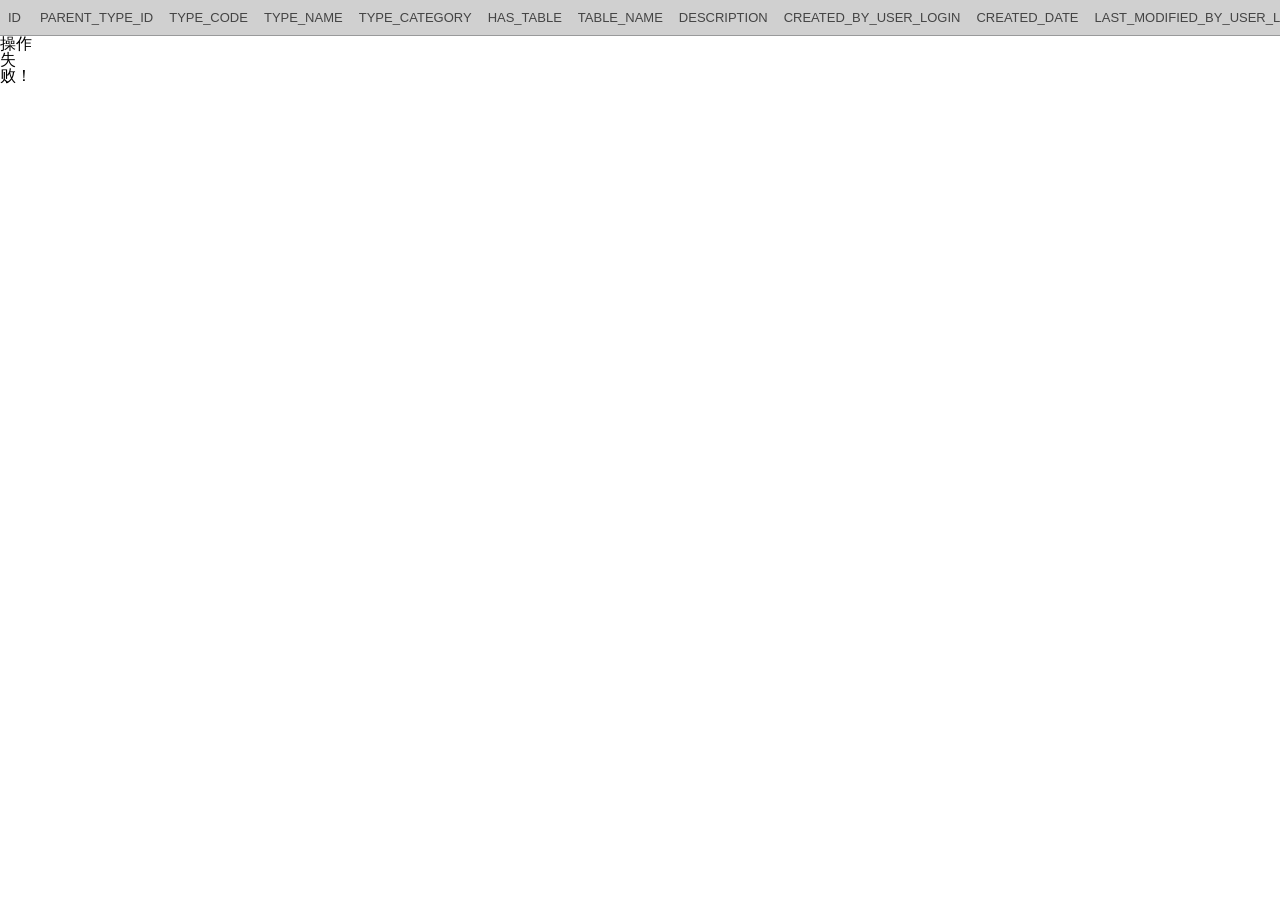
==== index.html @ 96e45a80 "修改html文件名" ====
<!DOCTYPE html>
<html>
<head>
	<title>作品类型处理</title>
	<meta charset="UTF-8">
	<meta name="viewport" content="width=device-width, initial-scale=1.0, maximum-scale=1.0, user-scalable=0">
	<link rel="stylesheet" href="style.css" type="text/css" media="screen" charset="utf-8"/>
	<link rel="stylesheet" href="reset.css" type="text/css" media="screen" charset="utf-8"/>
	<script type="text/javascript" src="jquery-3.1.1.min.js"></script>
	<script type="text/javascript">
		function getQueryString(name)
		{
		     var reg = new RegExp("(^|&)"+ name +"=([^&]*)(&|$)");
		     var r = window.location.search.substr(1).match(reg);
		     if(r!=null)return  unescape(r[2]); return null;
		}

		var env = getQueryString("env");
		var password = getQueryString("pwd");
		var domain = "";
		switch(env){
			case 'official':
				domain="http://platform.5rs.me";
				break;
			case 'uat':
				domain="http://platform.wechuban.com";
				break;
			case 'test':
				domain="http://platform.techdc.cn";
				break;
			case 'develop':
			default:
				domain = "http://platform.chubanyun.me";
				break;

		}
   		var url = domain+"/resourcecenter/v1.0/productType/";
		$(document).ready(function(){
		     $.ajax({
			     url:url+"getAllProTypes?password="+password,
			     dataType:'json',
			     processData: false,
			     type:'get',
			     success:function(data){
			        if(data.errCode==0){
			        	var data = data.data;
			        	for(var i=0;i<data.length;i++){
			        		var htmls = new Array();
			        		htmls.push("<tr>");
					        		htmls.push("<td>"+data[i].id+"</td>");
									htmls.push("<td><input typeId='"+data[i].id+"' numOrString='num' name='parentTypeId' onchange='update(this)' value='"+data[i].parentTypeId+"'/></td>");
									htmls.push("<td><input typeId='"+data[i].id+"' numOrString='string' name='typeCode' onchange='update(this)' value='"+data[i].typeCode+"'/></td>");
									htmls.push("<td><input typeId='"+data[i].id+"' numOrString='string' name='typeName' onchange='update(this)' value='"+data[i].typeName+"'/></td>");
									htmls.push("<td><input typeId='"+data[i].id+"' numOrString='string' name='typeCategory' onchange='update(this)' value='"+data[i].typeCategory+"'/></td>");
									htmls.push("<td><input typeId='"+data[i].id+"' numOrString='num' name='hasTable' onchange='update(this)' value='"+data[i].hasTable+"'/></td>");
									htmls.push("<td><input typeId='"+data[i].id+"' numOrString='string' name='tableName' onchange='update(this)' value='"+data[i].tableName+"'/></td>");
									htmls.push("<td><input typeId='"+data[i].id+"' numOrString='string' name='description' onchange='update(this)' value='"+data[i].description+"'/></td>");
									htmls.push("<td><input typeId='"+data[i].id+"' numOrString='num' name='createdByUserLogin' onchange='update(this)' value='"+data[i].createdByUserLogin+"'/></td>");
									htmls.push("<td><input typeId='"+data[i].id+"' numOrString='string' name='createdDate' onchange='update(this)' value='"+data[i].createdDate+"'/></td>");
									htmls.push("<td><input typeId='"+data[i].id+"' numOrString='num' name='lastModifiedByUserLogin' onchange='update(this)' value='"+data[i].lastModifiedByUserLogin+"'/></td>");
									htmls.push("<td><input typeId='"+data[i].id+"' numOrString='string' name='lastModifiedDate' onchange='update(this)' value='"+data[i].lastModifiedDate+"'/></td>");
									htmls.push("<td><input typeId='"+data[i].id+"' numOrString='num' name='isVirtual' onchange='update(this)' value='"+data[i].isVirtual+"'/></td>");
									htmls.push("<td><input typeId='"+data[i].id+"' numOrString='num' name='isOpen' onchange='update(this)' value='"+data[i].isOpen+"'/></td>");
									htmls.push("<td><input typeId='"+data[i].id+"' numOrString='num' name='sequenceNum' onchange='update(this)' value='"+data[i].sequenceNum+"'/></td>");
									htmls.push("<td><input typeId='"+data[i].id+"' numOrString='num' name='version' onchange='update(this)' value='"+data[i].version+"'/></td>");
									htmls.push("<td><input typeId='"+data[i].id+"' numOrString='num' name='merchantShow' onchange='update(this)' value='"+data[i].merchantShow+"'/></td>");
									htmls.push("<td><input typeId='"+data[i].id+"' numOrString='num' name='agentShow' onchange='update(this)' value='"+data[i].agentShow+"'/></td>");
									htmls.push("<td><input typeId='"+data[i].id+"' numOrString='num' name='channelShow' onchange='update(this)' value='"+data[i].channelShow+"'/></td>");
									htmls.push("<td><input typeId='"+data[i].id+"' numOrString='num' name='advisorShow' onchange='update(this)' value='"+data[i].advisorShow+"'/></td>");
									htmls.push("<td><input typeId='"+data[i].id+"' numOrString='num' name='wechatShow' onchange='update(this)' value='"+data[i].wechatShow+"'/></td>");
									htmls.push("</tr>");
							$("#tbody").append(htmls.join(''));
			        	}
			        }else{
			        	$("#tbody").append(data.message);
			        }
			     },
			     error:function(XMLHttpRequest, textStatus, errorThrown) {
			     	//document.write(textStatus);
			     	$("#tbody").append("操作失败！");
			     }});
		});

   		function update(o){
   			//alert(o.name+","+o.value);
   			var numOrString=o.getAttribute("numOrString");
   			var attr = "'"+o.name+"'";
   			var val = numOrString=='num'?o.value:'"'+o.value+'"';
   			var data = '{"id":'+o.getAttribute("typeId")+',"'+o.name+'":'+(numOrString=='num'?o.value:'"'+o.value+'"')+'}';
   			//alert(encodeURI(url+"update?data="+data));
   			$.ajax({
			     url:encodeURI(url+"update?password="+password+"&data="+data),
			     dataType:'json',
			     processData: false, 
			     type:'get',
			     success:function(data){
			     	alert(data.message);
			     	location.reload();
			     },
			     error:function(XMLHttpRequest, textStatus, errorThrown) {
			     	alert("操作失败！");
			     }});
   		}
	</script>
</head>
<body>
<div class="col w10 last">
<div class="content">
<table>
<tbody id="tbody">
<tr>
<th>ID</th>
<th>PARENT_TYPE_ID</th>
<th>TYPE_CODE</th>
<th>TYPE_NAME</th>
<th>TYPE_CATEGORY</th>
<th>HAS_TABLE</th>
<th>TABLE_NAME</th>
<th>DESCRIPTION</th>
<th>CREATED_BY_USER_LOGIN</th>
<th>CREATED_DATE</th>
<th>LAST_MODIFIED_BY_USER_LOGIN</th>
<th>LAST_MODOFIED_DATE</th>
<th>IS_VIRTUAL</th>
<th>IS_OPEN</th>
<th>SEQUENCE_NUM</th>
<th>VERSION</th>
<th>MERCHANT_SHOW</th>
<th>AGENT_SHOW</th>
<th>CHANNEL_SHOW</th>
<th>ADVISOR_SHOW</th>
<th>WECHAT_SHOW</th>
</tr>
</tbody>
</table>
</div>
</div>
</body>
</html>
---- style.css ----
@import url('reset.css');body{background:#f0f0f0;padding:0 20px;font-family:Lucida Grande,Verdana,Arial,sans-serif;}#header{margin:0;padding:5px;}#wrapper_login{background:#fff;width:300px;margin:100px auto 0;padding:0 0 0px;}#wrapper{background:#fff;padding:0 0 0px;width:100%;min-width:700px;margin:0 auto;}* html #minwidth{border-left:700px solid #fff;position:relative;float:left;z-index:1;background:#e4e4e4;}* html #holder{margin-left:-700px;position:relative;float:left;z-index:2;text-align:left;background:#e4e4e4;}#desc{background:#fff;position:relative;margin:0px 0px;padding:0px 0 0 0;}#body_footer{width:100%;height:10px;font-size:0px;background:#fff url(../images/footer_bg.png) repeat-x bottom left;}#body_footer #bottom_left,#body_footer #bottom_right{width:100%;height:10px;}#body_footer #bottom_left{background:url(../images/footer_bl.png) no-repeat bottom left;margin:0px;padding:0px;}#body_footer #bottom_right{background:url(../images/footer_br.png) no-repeat top right;margin:0px;padding:0px;}.body{padding:10px;margin:0px;position:relative;border:1px solid #e4e4e4;border-top:0px;border-bottom:0px;}.desc p{margin:0;}#footer{text-align:center;width:100%;padding:5px 0 5px 0;background:transparent;}#footer p{font-size:11px;}#menu{width:100%;height:35px;background:#d0d0d0 url(../images/menu.png) repeat-x;position:relative;border-bottom:1px solid #767778;}#menu #left,#menu #right{width:10px;height:10px;position:absolute;top:0px;font-size:0px;}#menu #left{left:0px;background:#d0d0d0 url(../images/menu_tl.png) no-repeat;}#menu #right{right:0px;background:#d0d0d0 url(../images/menu_tr.png) no-repeat;}#submenu{width:100%;height:49px;background:#9c9d9e url(../images/submenu.png) repeat-x;position:relative;}#menu ul{position:absolute;top:0;left:0;margin:0;}#menu ul li{display:block;height:36px;float:left;position:relative;background:none;margin:0;padding:0;}#menu ul li a{font-family:Arial,sans-serif;font-size:12px;display:block;float:left;height:36px;color:#666;text-decoration:none;font-weight:700;padding:0 15px;}#menu ul li a span{display:block;float:left;cursor:pointer;margin:8px 0 0;}#menu ul li a:hover,#menu ul li.hover a,#menu ul li a.selected{background:url(../images/menu_arrow.png) no-repeat center 29px;}#menu h2{padding:10px 0 0 10px;}#submenu .modules_left,#submenu .title,#submenu .modules_right{height:49px;width:50%;position:absolute;top:0px;top:0px;z-index:10;}#submenu .modules_left{left:0px;}#submenu .modules_right{right:0px;text-align:left;}#submenu .title{width:180px;line-height:49px;left:50%;margin-left:-90px;font-size:16px;text-align:center;font-weight:bold;color:#646464;text-shadow:#b8b9b9 1px 1px 0px;z-index:11;}.module{float:left;margin:10px 0 0 10px;display:inline;position:relative;}#submenu .modules_right .module{float:right;margin:10px 10px 0 0;}.module.buttons a.module_button,.module.buttons a.dropdown_button{float:left;margin:0 10px 0 0;height:28px;display:block;background:url(../images/submenu_button_bg_left.png) no-repeat top left;text-decoration:none;padding:0 0 0 10px;}#submenu .modules_right .module.buttons a.module_button,#submenu .modules_right .module.buttons a.dropdown_button{margin:0 0 0 10px;display:inline;}.module.buttons a.module_button span,.module.buttons a.dropdown_button span{display:block;float:left;padding:0 10px 0 0;height:28px;line-height:27px;background:url(../images/submenu_button_bg_right.png) no-repeat top right;color:#cacaca;font-size:13px;}.module.buttons a.module_button small,.module.buttons a.dropdown_button small{width:22px;height:22px;padding:0px;display:block;float:left;margin:3px 0 0 -4px;opacity:0.65;}.module.buttons a.module_button:hover span,.module.buttons a.module_button:hover small,.module.buttons a.dropdown_button:hover span,.module.buttons a.dropdown_button:hover small{color:#fff;opacity:1.0;}.module.search{width:230px;height:28px;background:url(../images/module_search.png) no-repeat top left;}.module.search p{padding:0;margin:0}.module.search input{background:none;border:0;outline:0;color:#cfcfcf;float:left;padding:7px 0;width:190px;margin:0 0 0 30px;}.module.text{color:#646464;font-size:12px;padding:8px 0 0 0;}.module .dropdown{position:absolute;top:34px;left:0px;color:#fff;width:300px;display:none;}#submenu .modules_right .module .dropdown{left:auto;right:0px;}.module .dropdown .arrow{background:url(../images/dropdown_arrow.png) no-repeat 33px 0px;height:10px;font-size:0px;}#submenu .modules_right .module .dropdown .arrow{background:url(../images/dropdown_arrow.png) no-repeat top right;margin:0 33px 0 0;}.module .dropdown .content{background:#666;border-radius:5px;padding:10px;}.module .dropdown .content p{color:#dbdbdb;}.module .dropdown hr{display:block;border:0;background:url(../images/dropdown_hr.png) no-repeat center top;height:2px;font-size:0px;margin:0 0 10px 0;}.module.pagination a{height:28px;line-height:28px;display:block;float:left;margin:0 0 0 5px;}.module.pagination span{color:#666;display:block;float:left;margin:0 0 0 5px;height:28px;line-height:28px;display:block;}.module.pagination a.page_left{width:27px;height:28px;display:block;background:url(../images/pagination_button.png) no-repeat top left;}.module.pagination a.page_right{width:27px;height:28px;display:block;background:url(../images/pagination_button.png) no-repeat top left;}.module.pagination a small{width:22px;height:22px;padding:0px;display:block;float:left;margin:3px 0 0 3px;opacity:0.65;}.module.pagination a:hover small{opacity:1.0;}.module.pagination a.current{font-weight:bold;text-decoration:none;font-size:20px;}.success,.error,.notice,.box{margin:0 0 10px;width:100%;position:relative}.box .desc{padding:5px 10px;}.success .desc,.error .desc,.notice .desc{padding:10px 10px;}.success .desc p,.error .desc p,.notice .desc p{margin:0px;}.tl,.tr,.bl,.br{position:absolute;width:5px;height:5px;background-image:url(../images/messages.png);background-repeat:no-repeat;}.tl{left:0px;top:0px;}.tr{right:0px;top:0px;}.bl{left:0px;bottom:0px;}.br{right:0px;bottom:0px;}.success{background:#c8e793;}.success .tl{background-position:0px 0px;}.success .tr{background-position:-5px 0px;}.success .bl{background-position:0px -5px;}.success .br{background-position:-5px -5px;}.success .desc{color:#4F8A10;}.error{background:#fb9292;}.error .tl{background-position:0px -10px;}.error .tr{background-position:-5px -10px;}.error .bl{background-position:0px -15px;}.error .br{background-position:-5px -15px;}.error .desc{color:#D8000C;}.notice{background:#fde78f;}.notice .tl{background-position:0px -20px;}.notice .tr{background-position:-5px -20px;}.notice .bl{background-position:0px -25px;}.notice .br{background-position:-5px -25px;}.notice .desc{color:#a89751;}.box .head,.box .bottom,.box .head div,.box .bottom div{height:5px;font-size:0;width:100%;}.box{background:#f0f0f0;position:relative;}.box .head{background:#f0f0f0 url(../images/box_tl.png) no-repeat;}.box .head div{background:url(../images/box_tr.png) no-repeat top right;}.box .bottom{background:#f0f0f0 url(../images/box_bl.png) no-repeat;}.box .bottom div{background:url(../images/box_br.png) no-repeat top right;}.box .desc{color:#666;}.box h2{font-size:14px;margin:0;padding:8px 0 7px 10px;}.box.header .head{background:url(../images/box_tl_h.png) no-repeat top left;position:absolute;top:0px;left:0px;}.box.header .head div{background:url(../images/box_tr_h.png) no-repeat top right;position:absolute;width:5px;top:0px;right:0px;}.shelf{height:165px;background:url(../images/shelf_center.png) repeat-x bottom left;position:relative;margin:0 0 20px 0;}.shelf .left{width:62px;height:54px;position:absolute;left:0px;bottom:0px;background:url(../images/shelf_left.png) no-repeat top left;}.shelf .right{width:62px;height:54px;position:absolute;right:0px;bottom:0px;background:url(../images/shelf_right.png) no-repeat top left;}.shelf .inside{padding:0 62px;height:123px;overflow:hidden;}.shelf a{display:block;height:123px;position:relative;text-align:center;text-decoration:none;}.shelf a img{position:absolute;bottom:0px;left:50%;margin-left:-58px;display:block;}form input.text.login{width:260px;}form p{margin:0 0 10px;}p br{clear:both;}form label{font-weight:700;color:#666;cursor:pointer;display:block;float:none;font-size:13px;margin:0 0 5px;padding:0;clear:both;}.dropdown form label{color:#dbdbdb;}form label.left{float:left;text-align:right;width:100px;margin:5px 10px 0 0;}form input.text,textarea{border:1px solid #d6d6d6;-moz-border-radius:20px;-webkit-border-radius:20px;border-radius:20px;background:#fff url(../images/input_bg.png) repeat-x bottom left;padding:6px;clear:both;color:#666;margin:0px;font-size:12px;}textarea{-moz-border-radius:5px;-webkit-border-radius:5px;border-radius:5px;font-family:Lucida Grande,Verdana,Arial,sans-serif;font-size:12px;}.w_1{width:1em;}.w_2{width:2em}.w_3{width:3em}.w_4{width:4em}.w_5{width:5em}.w_6{width:6em}.w_7{width:7em}.w_8{width:8em}.w_9{width:9em}.w_10{width:10em}.w_11{width:11em}.w_12{width:12em}.w_13{width:13em}.w_14{width:14em}.w_15{width:15em}.w_16{width:16em}.w_17{width:17em}.w_18{width:18em}.w_19{width:19em}.w_20{width:20em}.w_21{width:21em}.w_22{width:22em}.w_23{width:23em}.w_24{width:24em}.w_25{width:25em}.w_26{width:26em}.w_27{width:27em}.w_28{width:28em}.w_29{width:29em}.w_30{width:30em}.w_31{width:31em}.w_32{width:32em}.w_33{width:33em}.w_34{width:34em}.w_35{width:35em}.w_36{width:36em}.w_37{width:37em}.w_38{width:38em}.w_39{width:39em}.w_40{width:40em}form input.text:focus{background:#fff;}form select{display:block;border:1px solid #dbdbdb;color:#666;background:#f0f0f0;padding:5px;clear:both;}a.button{display:block;float:left;height:28px;font-weight:700;text-decoration:none;color:#666;line-height:28px;margin:0 14px 0 0;padding:0 0 0 10px;background-image:url(../images/buttons_left.png);background-repeat:no-repeat;}a.button span{display:block;height:28px;cursor:pointer;margin:0 -14px 0 0;padding:0 10px 0 0;float:left;background-image:url(../images/buttons_right.png);background-repeat:no-repeat;}a.button small{width:22px;height:22px;padding:0px;display:block;float:left;margin:3px 0 0 -4px;}a.button{background-position:left top;}a.button span{background-position:right top;}a.button.green{background-position:left -56px;}a.button.green span{background-position:right -56px;}a.button.red{background-position:left -168px;}a.button.red span{background-position:right -168px;}a.button.yellow{background-position:left -112px;}a.button.yellow span{background-position:right -112px;}a:hover.button{background-position:left -28px;color:#666;}a:hover.button span{background-position:right -28px;}a:hover.button.green{background-position:left -84px;}a:hover.button.green span{background-position:right -84px;}a:hover.button.red{background-position:left -196px;}a:hover.button.red span{background-position:right -196px;}a:hover.button.yellow{background-position:left -140px;}a:hover.button.yellow span{background-position:right -140px;}a.button.right{float:right;}a.button.mt{margin-top:10px;}a.button.mb{margin-bottom:10px;}a.button.ml{margin-left:10px;}a.button.mr{margin-right:24px;}a.button.hide{display:none;}a.checkbox{margin:0 10px 0 0;display:block;width:44px;height:28px;position:relative;float:left;}a.checkbox small{display:block;width:21px;height:20px;position:absolute;top:4px;background:url(../images/checkbox.png) no-repeat bottom left;}a.checkbox.on small{left:0px;}a.checkbox.off small{left:23px;}a.checkbox.on{background:url(../images/checkbox.png) no-repeat left 3px;}a.checkbox.off{background:url(../images/checkbox.png) no-repeat right 3px;}input.checkbox{display:none;}table{width:100%;}th.checkbox{width:0px}table tr:hover td{background:#e4e4e4;}table th{background:#d0d0d0 repeat-x top left;font-size:13px;font-weight:400;color:#444;border-bottom:1px solid #999a9b;text-align:left;font-family:"Lucida Sans Unicode","Lucida Grande",Sans-Serif;line-height:19px;padding:8px;}table td{background:#f0f0f0;font-size:12px;border-top:1px solid transparent;border-bottom:1px solid #fff;color:#666;font-family:"Lucida Sans Unicode","Lucida Grande",Sans-Serif;line-height:19px;padding:8px;}h1,h2,h3,h4,h5{margin:0 0 10px 0;color:#666;}h1{font-size:18px;}h2{font-size:16px;}h3{font-size:14px;}h4{font-size:12px;}h5{font-size:10px;}.underline{text-decoration:underline}.highlight{background:#fde78f;padding:0 5px;color:#a89751}.red{color:#D8000C}.green{color:#4F8A10}.strong{font-weight:700}.italic{font-style:italic;color:#000;}.small{font-size:10px;}.right{text-align:right;}p{font-size:12px;color:#666;line-height:17px;margin:0 0 10px 0;}pre{color:#666;margin:0 0 10px 0;font-size:11px;line-height:17px;}ul,ol{font-size:12px;color:#bcbdbe;list-style-type:disc;margin:5px 0 0 20px;}li{color:#666;padding:0 0 0 0px;margin:0 0 10px 0px;line-height:13px;}li.last{margin:0px;}.dropdown li{color:#dbdbdb;}a{font-size:12px;color:#666;line-height:20px;}a:hover{color:#444;}a.logo{display:block;float:left;padding:4px 0 0 0;}.dropdown a{color:#fff;}.dropdown a.button{color:#666;}.novisible{display:none;}p.last{margin:0px;}.clear,br{clear:both;font-size:0px;display:block;}.buttons_demo a{margin:0 24px 10px 0;}.pager{width:100%;padding:5px 0 5px 0;text-align:center;}.pager a{text-decoration:none;padding:0 2px 0 2px}.pager a.selected,.pager a:hover{text-decoration:underline;color:#444;font-weight:bold;}.overlay{position:absolute;top:0px;left:0px;z-index:100;width:100%;height:100%;background:url(../images/overlay.png);display:none;}.modal_window{position:fixed;top:100px;background:#fff;z-index:101;display:none;}.modal_window.border{border:1px solid #d0d0d0;}.modal_window .header{background:#d0d0d0;color:#444;border-bottom:1px solid #999a9b;text-align:left;font-family:"Lucida Sans Unicode","Lucida Grande",Sans-Serif;padding:8px;}.modal_loader{width:50px;height:50px;top:100px;position:fixed;background:#fff url(../images/ajax-loader.gif) no-repeat center;z-index:101;}.modal_window .header h2{margin:0px;position:relative;border:0px;}.modal_window .header h2 span{display:block;position:absolute;top:2px;right:0px;font-size:12px;text-decoration:underline;cursor:pointer;font-weight:normal;}#modal_inner{padding:10px;}#modal_inner .novisible{display:block;}.modal_window.default{background:#fff;}.modal_window.red{background:red;border:2px solid blue;}.icon{background-repeat:no-repeat;background-image:url(../images/icons.png);}a.button .icon{background-image:url(../images/icons_gray.png);}.icon.single_user{background-position:-13px -13px}.icon.multiple_users{background-position:-61px -13px}.icon.calendar{background-position:-109px -13px}.icon.speech_bubbles{background-position:-157px -13px}.icon.polaroids{background-position:-205px -13px}.icon.film{background-position:-253px -13px}.icon.message{background-position:-13px -61px}.icon.new_message{background-position:-61px -61px}.icon.v-card{background-position:-109px -61px}.icon.presentation{background-position:-157px -61px}.icon.settings{background-position:-205px -61px}.icon.unlock{background-position:-253px -61px}.icon.lock{background-position:-13px -109px}.icon.flatscreen{background-position:-61px -109px}.icon.save{background-position:-109px -109px}.icon.pencil{background-position:-157px -109px}.icon.cut{background-position:-205px -109px}.icon.clipboard{background-position:-253px -109px}.icon.facebook{background-position:-13px -157px}.icon.twitter{background-position:-61px -157px}.icon.looking_glass{background-position:-109px -157px}.icon.off{background-position:-157px -157px}.icon.address_book{background-position:-205px -157px}.icon.clock{background-position:-253px -157px}.icon.documents{background-position:-13px -205px}.icon.pdf_documents{background-position:-61px -205px}.icon.word_documents{background-position:-109px -205px}.icon.excel_documents{background-position:-157px -205px}.icon.powerpoint_documents{background-position:-205px -205px}.icon.zip_documents{background-position:-253px -205px}.icon.single_document{background-position:-13px -253px}.icon.single_pdf{background-position:-61px -253px}.icon.single_word{background-position:-109px -253px}.icon.single_excel{background-position:-157px -253px}.icon.single_powerpoint{background-position:-205px -253px}.icon.single_zip{background-position:-253px -253px}.icon.music{background-position:-13px -301px}.icon.play{background-position:-61px -301px}.icon.stop{background-position:-109px -301px}.icon.next_track{background-position:-157px -301px}.icon.previous_track{background-position:-205px -301px}.icon.eject{background-position:-253px -301px}.icon.minus{background-position:-13px -349px}.icon.plus{background-position:-61px -349px}.icon.cross{background-position:-109px -349px}.icon.check{background-position:-157px -349px}.icon.home{background-position:-205px -349px}.icon.crosshair{background-position:-253px -349px}.icon.favorite{background-position:-13px -397px}.icon.unfavorite{background-position:-61px -397px}.icon.folder{background-position:-109px -397px}.icon.tag{background-position:-157px -397px}.icon.bookmark{background-position:-205px -397px}.icon.book_bookmark{background-position:-253px -397px}.icon.bar_graph{background-position:-13px -445px}.icon.heart-favorite{background-position:-61px -445px}.icon.arrow_left{background-position:-109px -445px}.icon.arrow_right{background-position:-157px -445px}.icon.arrow_down{background-position:-205px -445px}.icon.arrow_up{background-position:-253px -445px}
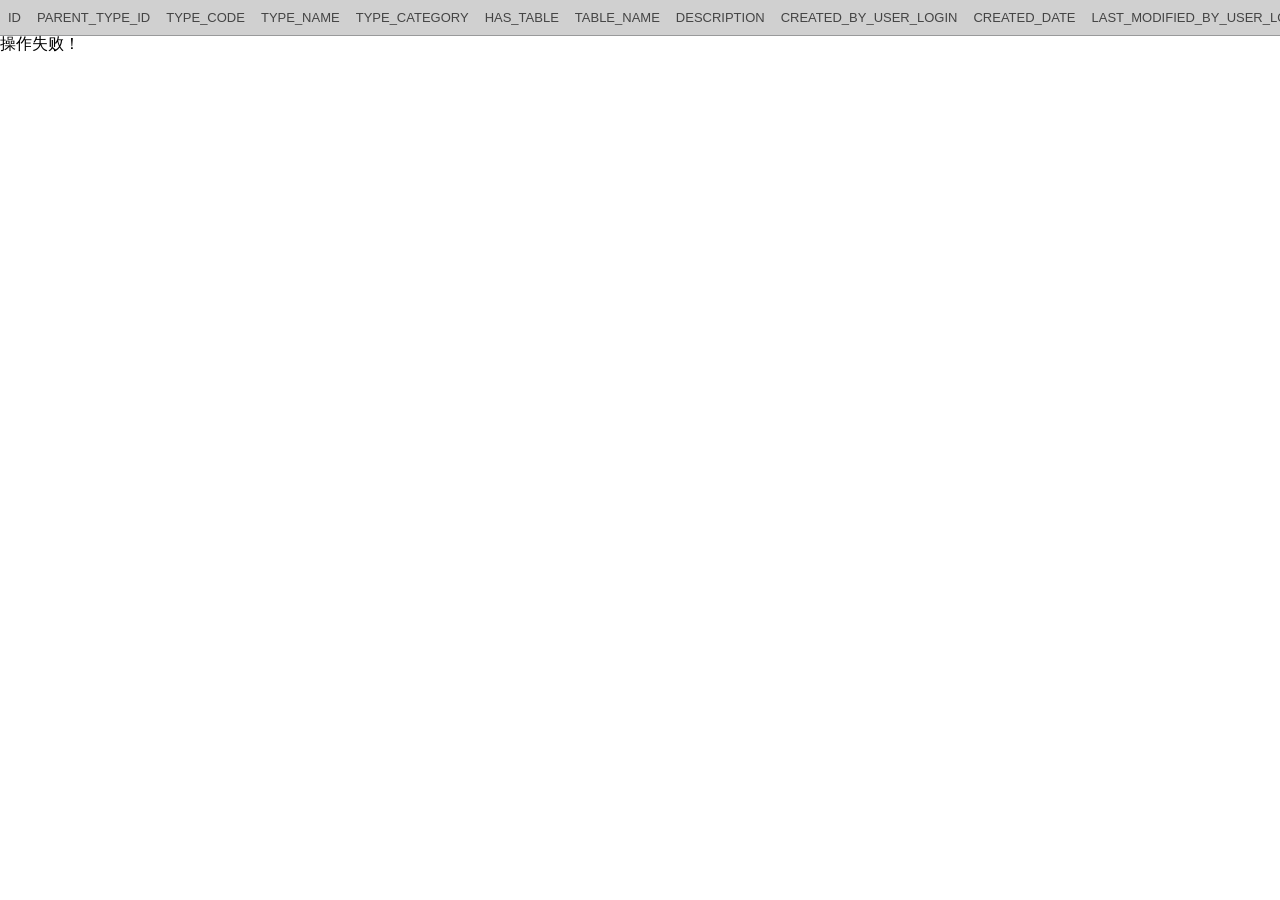
==== commit d07cfd51: "修改异常提示样式" ====
--- a/index.html
+++ b/index.html
@@ -69,15 +69,15 @@
 									htmls.push("<td><input typeId='"+data[i].id+"' numOrString='num' name='advisorShow' onchange='update(this)' value='"+data[i].advisorShow+"'/></td>");
 									htmls.push("<td><input typeId='"+data[i].id+"' numOrString='num' name='wechatShow' onchange='update(this)' value='"+data[i].wechatShow+"'/></td>");
 									htmls.push("</tr>");
-							$("#tbody").append(htmls.join(''));
+							$(".content").append(htmls.join(''));
 			        	}
 			        }else{
-			        	$("#tbody").append(data.message);
+			        	$(".content").append(data.message);
 			        }
 			     },
 			     error:function(XMLHttpRequest, textStatus, errorThrown) {
 			     	//document.write(textStatus);
-			     	$("#tbody").append("操作失败！");
+			     	$(".content").append("操作失败！");
 			     }});
 		});
 
